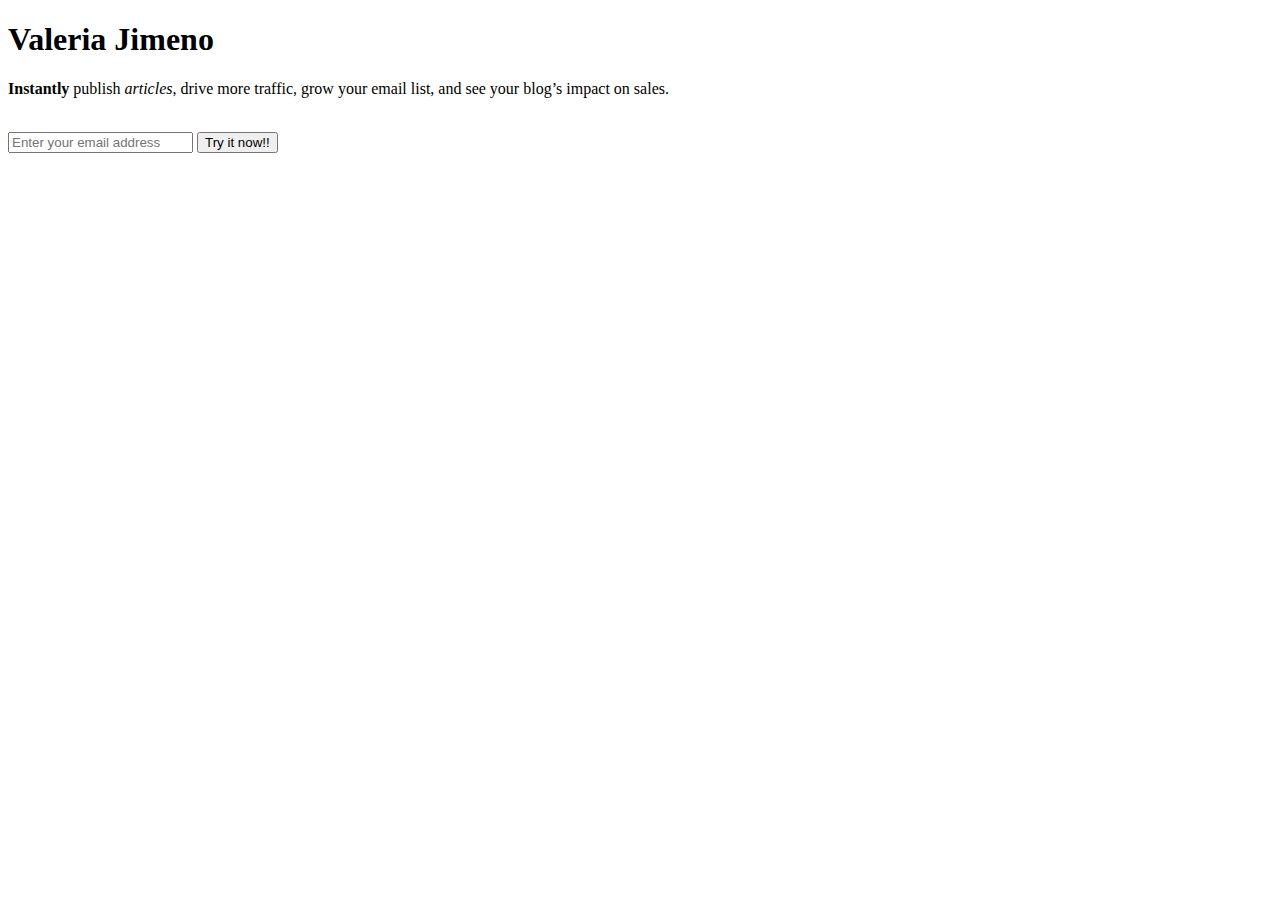
==== index.html @ 88234b34 "sesion2" ====
<!DOCTYPE html>
<html lang="en">
<head>
	<!-- <! Info importante pero NO visible en el navegador -->
	<meta charset="UTF-8">
	<meta name="viewport" content="width=device-width, initial-scale=1.0">
	<title>Mi primera pagina web</title>
	<link rel="stylesheet" href="style/stylesheet.css">

</head>
<body>

	<h1> Valeria Jimeno  </h1>
	<!-- P es la etiqueta de parrafo -->
	<p>
		<strong>Instantly </strong> publish <em>articles</em>, drive more traffic, grow your email list, and see your blog’s impact on sales.
	</p>
	<br>
	<input type="email" placeholder="Enter your email address">
	<button>
		Try it now!!
	</button>


</body>
</html>

<!--  -->
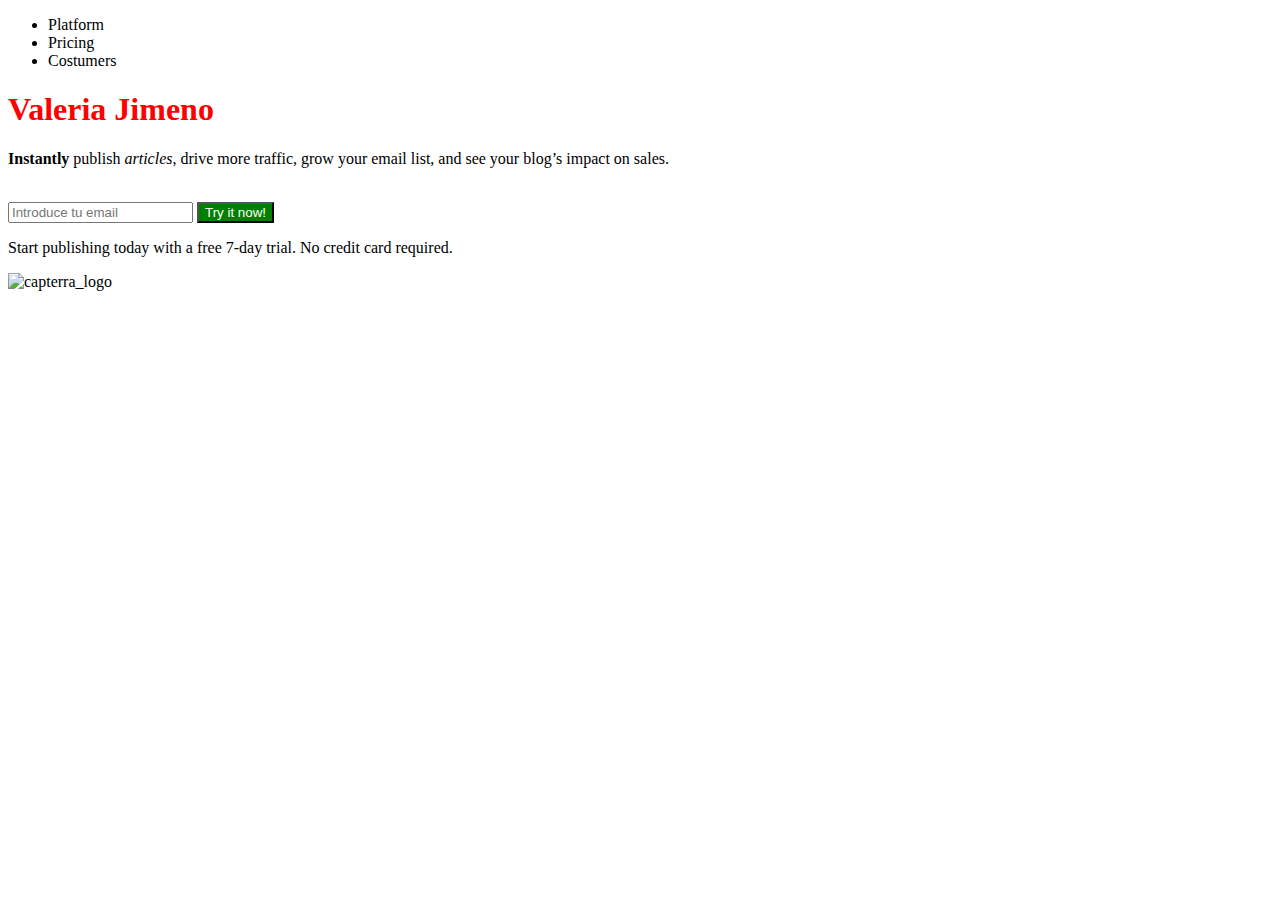
==== commit 6fbd2f2e: "sesion3 html css" ====
--- a/index.html
+++ b/index.html
@@ -1,28 +1,56 @@
 <!DOCTYPE html>
-<html lang="en">
-<head>
-	<!-- <! Info importante pero NO visible en el navegador -->
-	<meta charset="UTF-8">
-	<meta name="viewport" content="width=device-width, initial-scale=1.0">
-	<title>Mi primera pagina web</title>
-	<link rel="stylesheet" href="style/stylesheet.css">
+	<html lang="en">
+		<head>
+			<!-- <! Info importante pero NO visible en el navegador -->
+			<meta charset="UTF-8">
+			<meta name="viewport" content="width=device-width, initial-scale=1.0">
+			<title>Matcha</title>
+			<link rel="stylesheet" href="style/stylesheet.css">
 
-</head>
-<body>
+			<!-- Introducimos codigo css en etiqueta style -->
+<!-- 			<style type="text/css">
+				h1 {
+					color: red;
+				}
+				button{
+					color:  white;
+					background-color: green;
+				}
+			</style> -->
+		</head>
+		<body>
+			<!-- barra de navegacion -->
+			<header>
+				<nav>
+					<ul>
+						<li>Platform</li>
+						<li>Pricing</li>
+						<li>Costumers</li>
+					</ul>
+				</nav>
+			</header>
 
-	<h1> Valeria Jimeno  </h1>
-	<!-- P es la etiqueta de parrafo -->
-	<p>
-		<strong>Instantly </strong> publish <em>articles</em>, drive more traffic, grow your email list, and see your blog’s impact on sales.
-	</p>
-	<br>
-	<input type="email" placeholder="Enter your email address">
-	<button>
-		Try it now!!
-	</button>
+			<!-- PRIMERA PARTE DE LA PAGINA DE MATCHA -->
+			<h1> Valeria Jimeno  </h1>
+			<p>
+				<strong>Instantly </strong> publish <em>articles</em>, drive more traffic, grow your email list, and see your blog’s impact on sales.
+			</p>
+			<br>
 
+			<form>
+				<input type="email" placeholder="Introduce tu email">
+				<button type="submit" name="into email">
+					Try it now!
+				</button>
+			</form>
 
-</body>
-</html>
+			<p>
+				Start publishing today with a free 7-day trial. No credit card required.
+			</p>
+
+			<img src="https://ignos.blog/wp-content/uploads/2021/04/capterra.png" alt="capterra_logo">
+
+		</body>
+	</html>
 
 <!--  -->--- a/style/stylesheet.css
+++ b/style/stylesheet.css
@@ -0,0 +1,7 @@
+h1 {
+	color: red;
+}
+button{
+	color:  white;
+	background-color: green;
+}